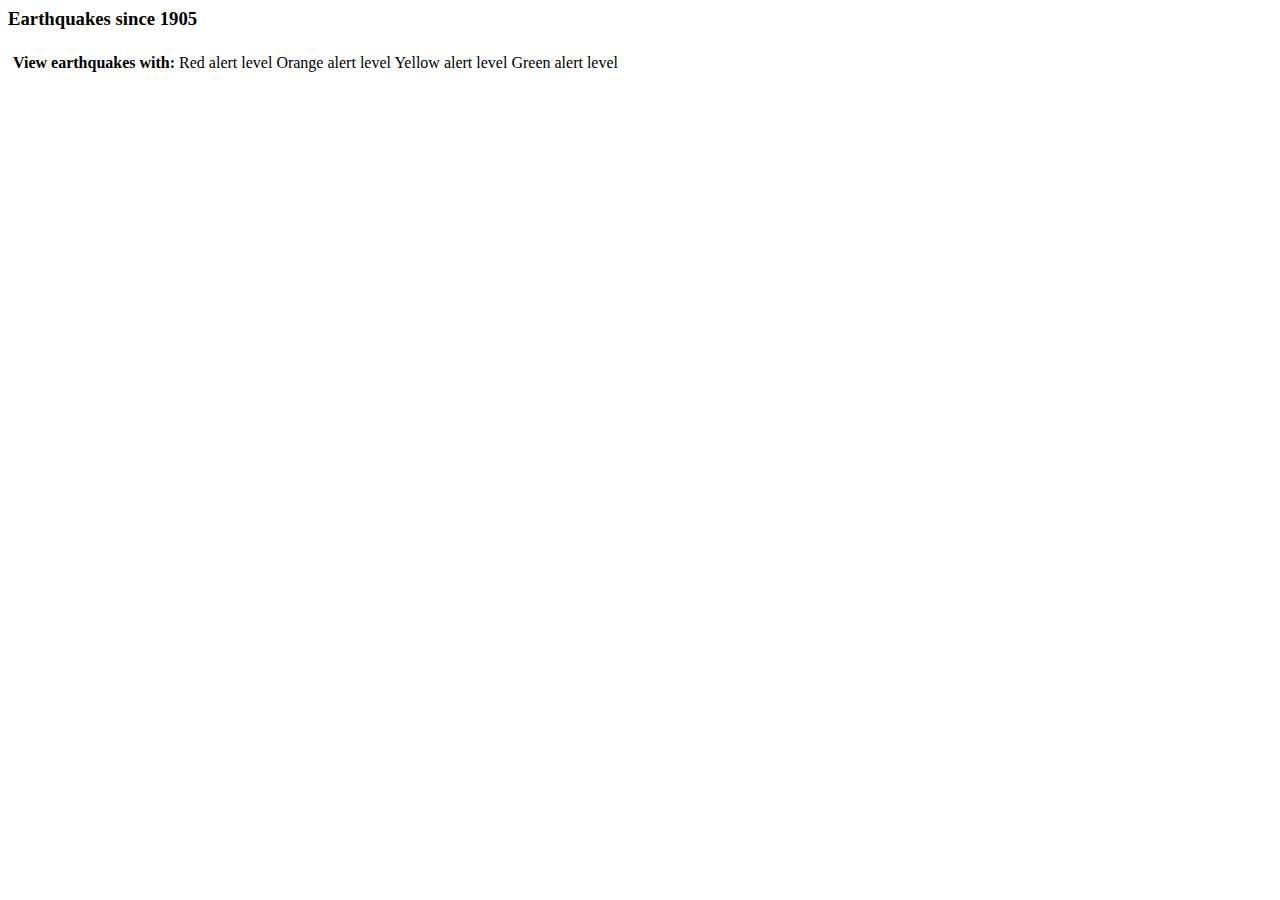
==== index.html @ f8d03642 "index.html" ====
<html lang="en">
  <head>
    <meta charset="utf-8" />
    <meta
      name="viewport"
      content="initial-scale=1,maximum-scale=1,user-scalable=no"
    />
    <title>
      Earthquake Analysis
    </title>

    <script
      type="module"
      src="https://js.arcgis.com/calcite-components/1.0.7/calcite.esm.js"
    ></script>
    <link
      rel="stylesheet"
      type="text/css"
      href="https://js.arcgis.com/calcite-components/1.0.7/calcite.css"
    />
    <link
      rel="stylesheet"
      href="https://js.arcgis.com/4.26/esri/themes/light/main.css"
    />
    <script src="https://js.arcgis.com/4.26/"></script>
    
<body>
    <div id="viewDiv"></div>
    <calcite-panel id="infoDiv" class="calcite-mode-light">
      <h3 class="heading" slot="header-content">Earthquakes since 1905</h3>
      <div id="content" style="padding: 5px">
        <calcite-label>
          <b>View earthquakes with:</b>
        </calcite-label>
        <calcite-radio-button-group
          name="selectTopEarthquakes"
          layout="vertical"
          id="selectTopEarthquakes"
          scale="s"
        >
          <calcite-label layout="inline">
            <calcite-radio-button value="red" checked></calcite-radio-button>
            Red alert level
          </calcite-label>
          <calcite-label layout="inline">
            <calcite-radio-button value="orange"></calcite-radio-button>
            Orange alert level
          </calcite-label>
          <calcite-label layout="inline">
            <calcite-radio-button value="yellow"></calcite-radio-button>
            Yellow alert level
          </calcite-label>
          <calcite-label layout="inline">
            <calcite-radio-button value="green"></calcite-radio-button>
            Green alert level
          </calcite-label>
        </calcite-radio-button-group>
      </div>
      <calcite-panel id="resultsDiv">
        <p class="heading" id="resultsHeading" slot="header-content"></p>
        <div id="results"></div>
      </calcite-panel>
    </calcite-panel>
  </body>
</html>
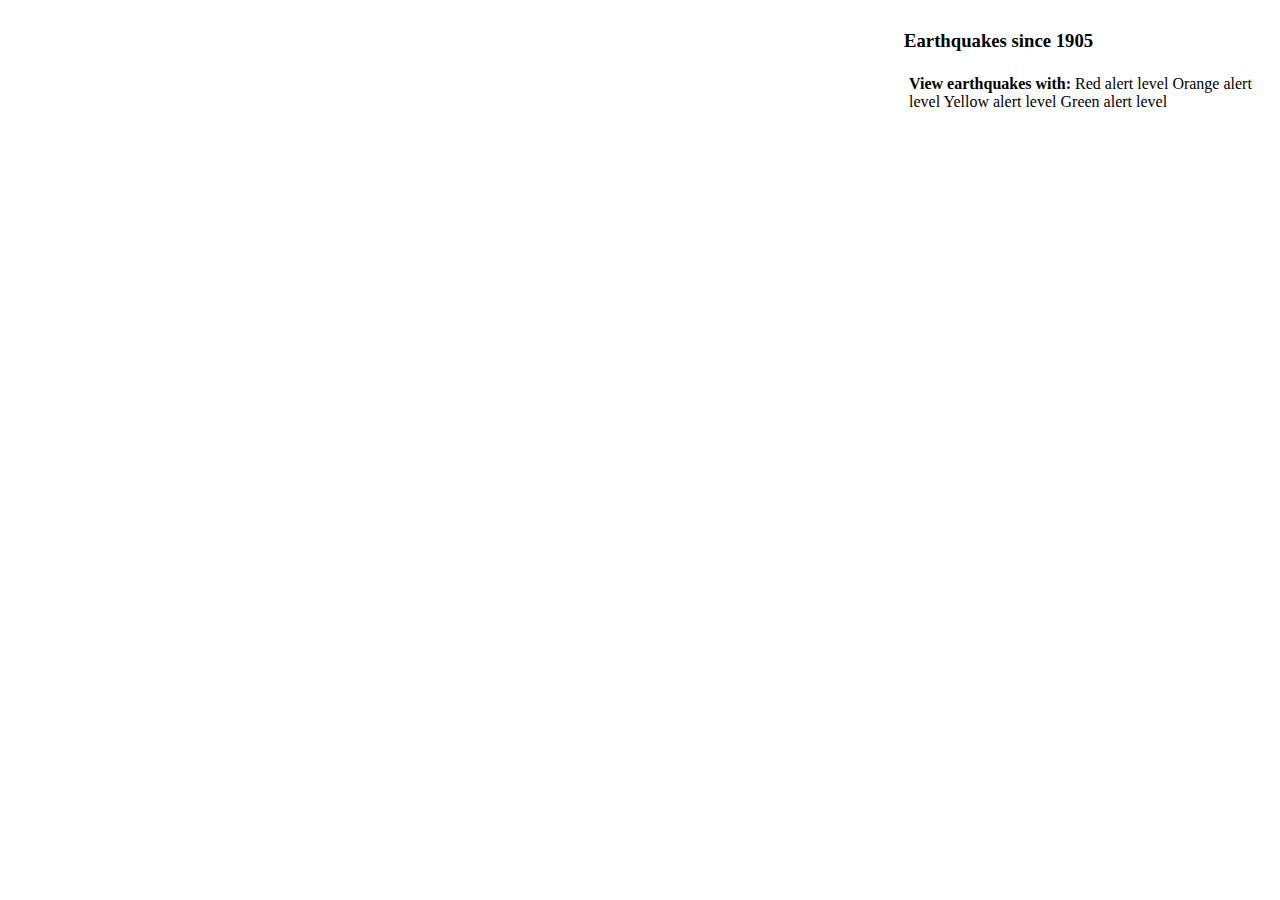
==== commit 8a443746: "Updated" ====
--- a/index.html
+++ b/index.html
@@ -13,6 +13,8 @@
       type="module"
       src="https://js.arcgis.com/calcite-components/1.0.7/calcite.esm.js"
     ></script>
+    <link rel="stylesheet" href="./style.css" />
+    
     <link
       rel="stylesheet"
       type="text/css"
@@ -23,7 +25,8 @@
       href="https://js.arcgis.com/4.26/esri/themes/light/main.css"
     />
     <script src="https://js.arcgis.com/4.26/"></script>
-    
+    <script src="./main.js"></script>
+
 <body>
     <div id="viewDiv"></div>
     <calcite-panel id="infoDiv" class="calcite-mode-light">
--- a/style.css
+++ b/style.css
@@ -0,0 +1,23 @@
+html,
+body,
+      #viewDiv {
+        padding: 0;
+        margin: 0;
+        height: 100%;
+        width: 100%;
+      }
+
+      #infoDiv {
+        padding: 6px;
+        width: 360px;
+        height: 96%;
+        position: absolute;
+        top: 5px;
+        right: 10px;
+        --calcite-ui-brand: #71C96E;
+        --calcite-ui-brand-hover: #67B564;
+      }
+
+      #resultsDiv {
+        overflow: auto;
+      }
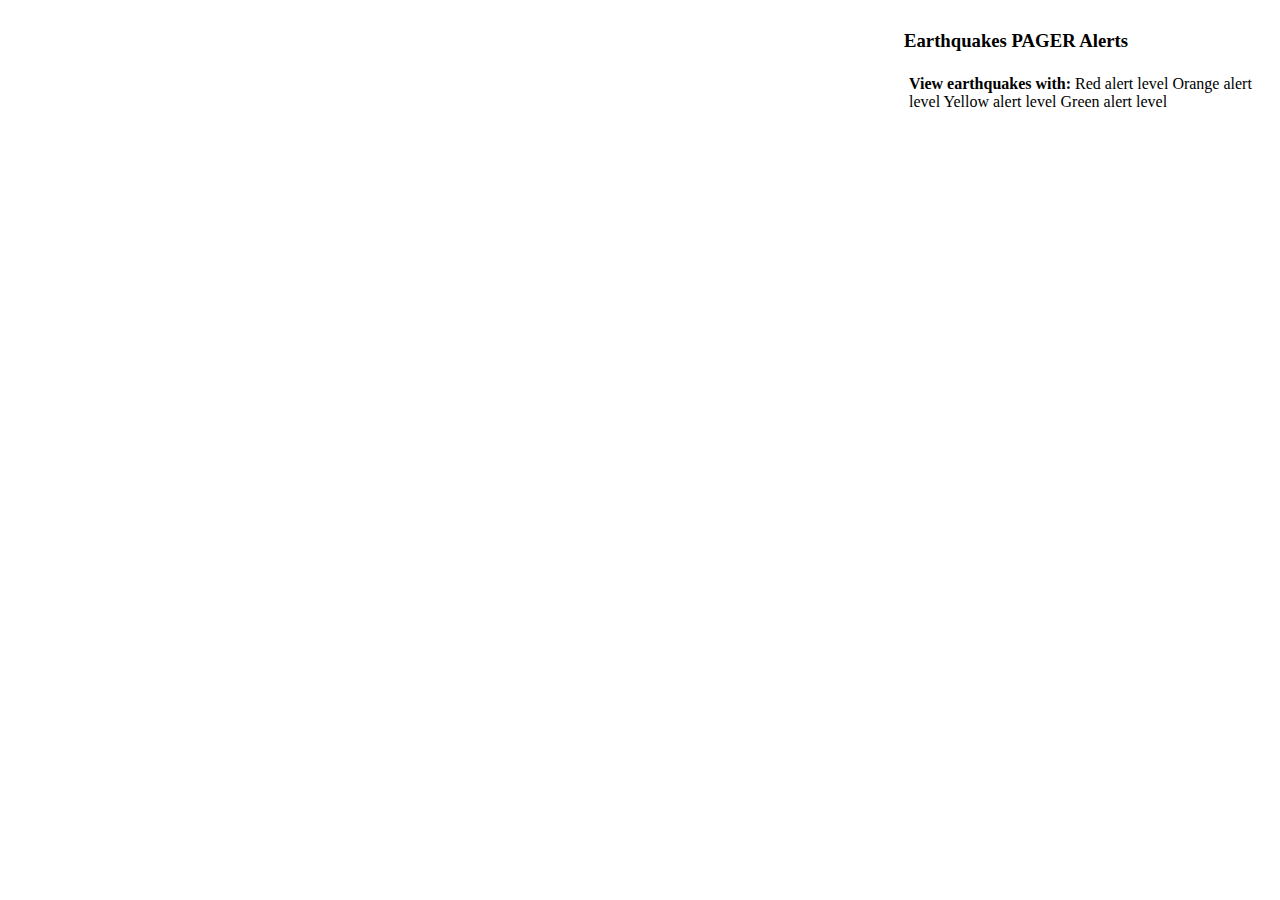
==== commit 485ae469: "index.html" ====
--- a/index.html
+++ b/index.html
@@ -13,7 +13,7 @@
       type="module"
       src="https://js.arcgis.com/calcite-components/1.0.7/calcite.esm.js"
     ></script>
-    <link rel="stylesheet" href="./style.css" />
+    <link rel="stylesheet" href="style.css" />
     
     <link
       rel="stylesheet"
@@ -25,12 +25,12 @@
       href="https://js.arcgis.com/4.26/esri/themes/light/main.css"
     />
     <script src="https://js.arcgis.com/4.26/"></script>
-    <script src="./main.js"></script>
+    <script src="main.js"></script>
 
 <body>
     <div id="viewDiv"></div>
     <calcite-panel id="infoDiv" class="calcite-mode-light">
-      <h3 class="heading" slot="header-content">Earthquakes since 1905</h3>
+      <h3 class="heading" slot="header-content">Earthquakes PAGER Alerts</h3>
       <div id="content" style="padding: 5px">
         <calcite-label>
           <b>View earthquakes with:</b>
